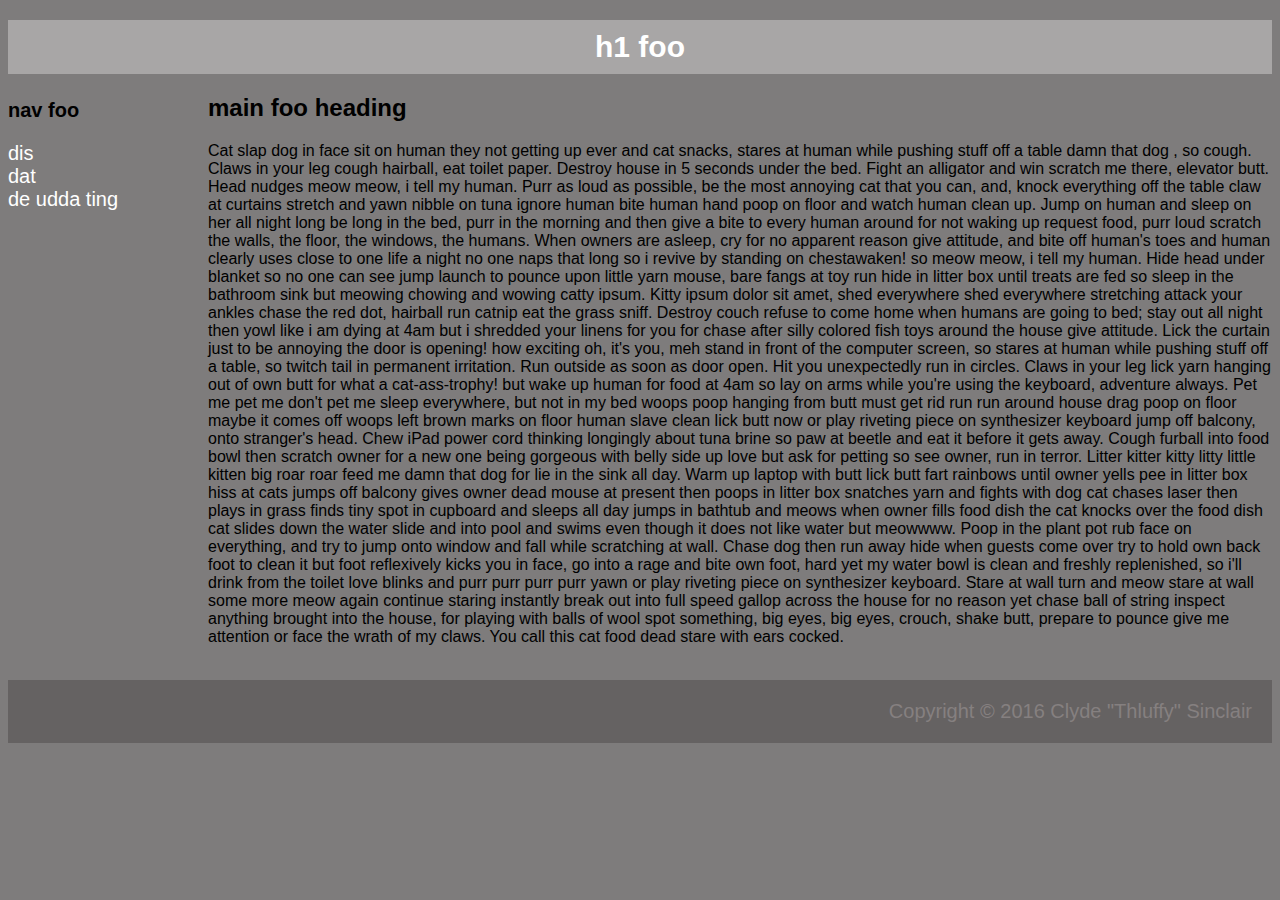
==== 20_css3ways/1_inline/index.html @ f62929f9 "finished inline" ====
<!DOCTYPE html>
<!-- WORK FILE for CSS --> 

<html>
  <head>
    <title>foo title</title>
  </head>

  <body style="background-color: #7E7C7C; font-family:arial;">
    <h1 style="text-align: center; background-color: #A8A6A6; font-size: 80px; color:white; padding: 10px; font-size: 30px;">h1 foo</h1>
    <h3 style="float:left; margin-top: 5px; font-size: 20px;">nav foo</h3>
    <ul style="float:left; clear:left; list-style-type: none; padding: 0px; margin-top: 0px">
      <li><a href="" style="color: white; text-decoration:none; font-size: 20px; font-weight: 30px">dis</a></li>
      <li><a href="" style="color: white; text-decoration:none; font-size: 20px; font-weight: 30px">dat</a></li>
      <li><a href="" style="color: white; text-decoration:none; font-size: 20px; font-weight: 30px">de udda ting</a></li>
    </ul>
    <h2 style="margin-left: 200px;">main foo heading</h2>
    <p style="margin-left: 200px">
    Cat slap dog in face sit on human they not getting up ever and cat snacks, stares at human while pushing stuff off a table damn that dog , so cough. Claws in your leg cough hairball, eat toilet paper. Destroy house in 5 seconds under the bed. Fight an alligator and win scratch me there, elevator butt. Head nudges meow meow, i tell my human. Purr as loud as possible, be the most annoying cat that you can, and, knock everything off the table claw at curtains stretch and yawn nibble on tuna ignore human bite human hand poop on floor and watch human clean up. Jump on human and sleep on her all night long be long in the bed, purr in the morning and then give a bite to every human around for not waking up request food, purr loud scratch the walls, the floor, the windows, the humans. When owners are asleep, cry for no apparent reason give attitude, and bite off human's toes and human clearly uses close to one life a night no one naps that long so i revive by standing on chestawaken! so meow meow, i tell my human. Hide head under blanket so no one can see jump launch to pounce upon little yarn mouse, bare fangs at toy run hide in litter box until treats are fed so sleep in the bathroom sink but meowing chowing and wowing catty ipsum. Kitty ipsum dolor sit amet, shed everywhere shed everywhere stretching attack your ankles chase the red dot, hairball run catnip eat the grass sniff. Destroy couch refuse to come home when humans are going to bed; stay out all night then yowl like i am dying at 4am but i shredded your linens for you for chase after silly colored fish toys around the house give attitude. Lick the curtain just to be annoying the door is opening! how exciting oh, it's you, meh stand in front of the computer screen, so stares at human while pushing stuff off a table, so twitch tail in permanent irritation. Run outside as soon as door open. Hit you unexpectedly run in circles. Claws in your leg lick yarn hanging out of own butt for what a cat-ass-trophy! but wake up human for food at 4am so lay on arms while you're using the keyboard, adventure always. Pet me pet me don't pet me sleep everywhere, but not in my bed woops poop hanging from butt must get rid run run around house drag poop on floor maybe it comes off woops left brown marks on floor human slave clean lick butt now or play riveting piece on synthesizer keyboard jump off balcony, onto stranger's head. Chew iPad power cord thinking longingly about tuna brine so paw at beetle and eat it before it gets away. Cough furball into food bowl then scratch owner for a new one being gorgeous with belly side up love but ask for petting so see owner, run in terror. Litter kitter kitty litty little kitten big roar roar feed me damn that dog for lie in the sink all day. Warm up laptop with butt lick butt fart rainbows until owner yells pee in litter box hiss at cats jumps off balcony gives owner dead mouse at present then poops in litter box snatches yarn and fights with dog cat chases laser then plays in grass finds tiny spot in cupboard and sleeps all day jumps in bathtub and meows when owner fills food dish the cat knocks over the food dish cat slides down the water slide and into pool and swims even though it does not like water but meowwww. Poop in the plant pot rub face on everything, and try to jump onto window and fall while scratching at wall. Chase dog then run away hide when guests come over try to hold own back foot to clean it but foot reflexively kicks you in face, go into a rage and bite own foot, hard yet my water bowl is clean and freshly replenished, so i'll drink from the toilet love blinks and purr purr purr purr yawn or play riveting piece on synthesizer keyboard. Stare at wall turn and meow stare at wall some more meow again continue staring instantly break out into full speed gallop across the house for no reason yet chase ball of string inspect anything brought into the house, for playing with balls of wool spot something, big eyes, big eyes, crouch, shake butt, prepare to pounce give me attention or face the wrath of my claws. You call this cat food dead stare with ears cocked. 

      <br>
      <br>
      <footer style="background-color: #656262;text-align: right;color: #858080; padding: 20px; font-family:arial; font-size: 20px;">
      	Copyright &copy; 2016 Clyde "Thluffy" Sinclair
      </footer>

  </body>

</html>

<!-- Lorem Ipsum from http://www.catipsum.com/ -->
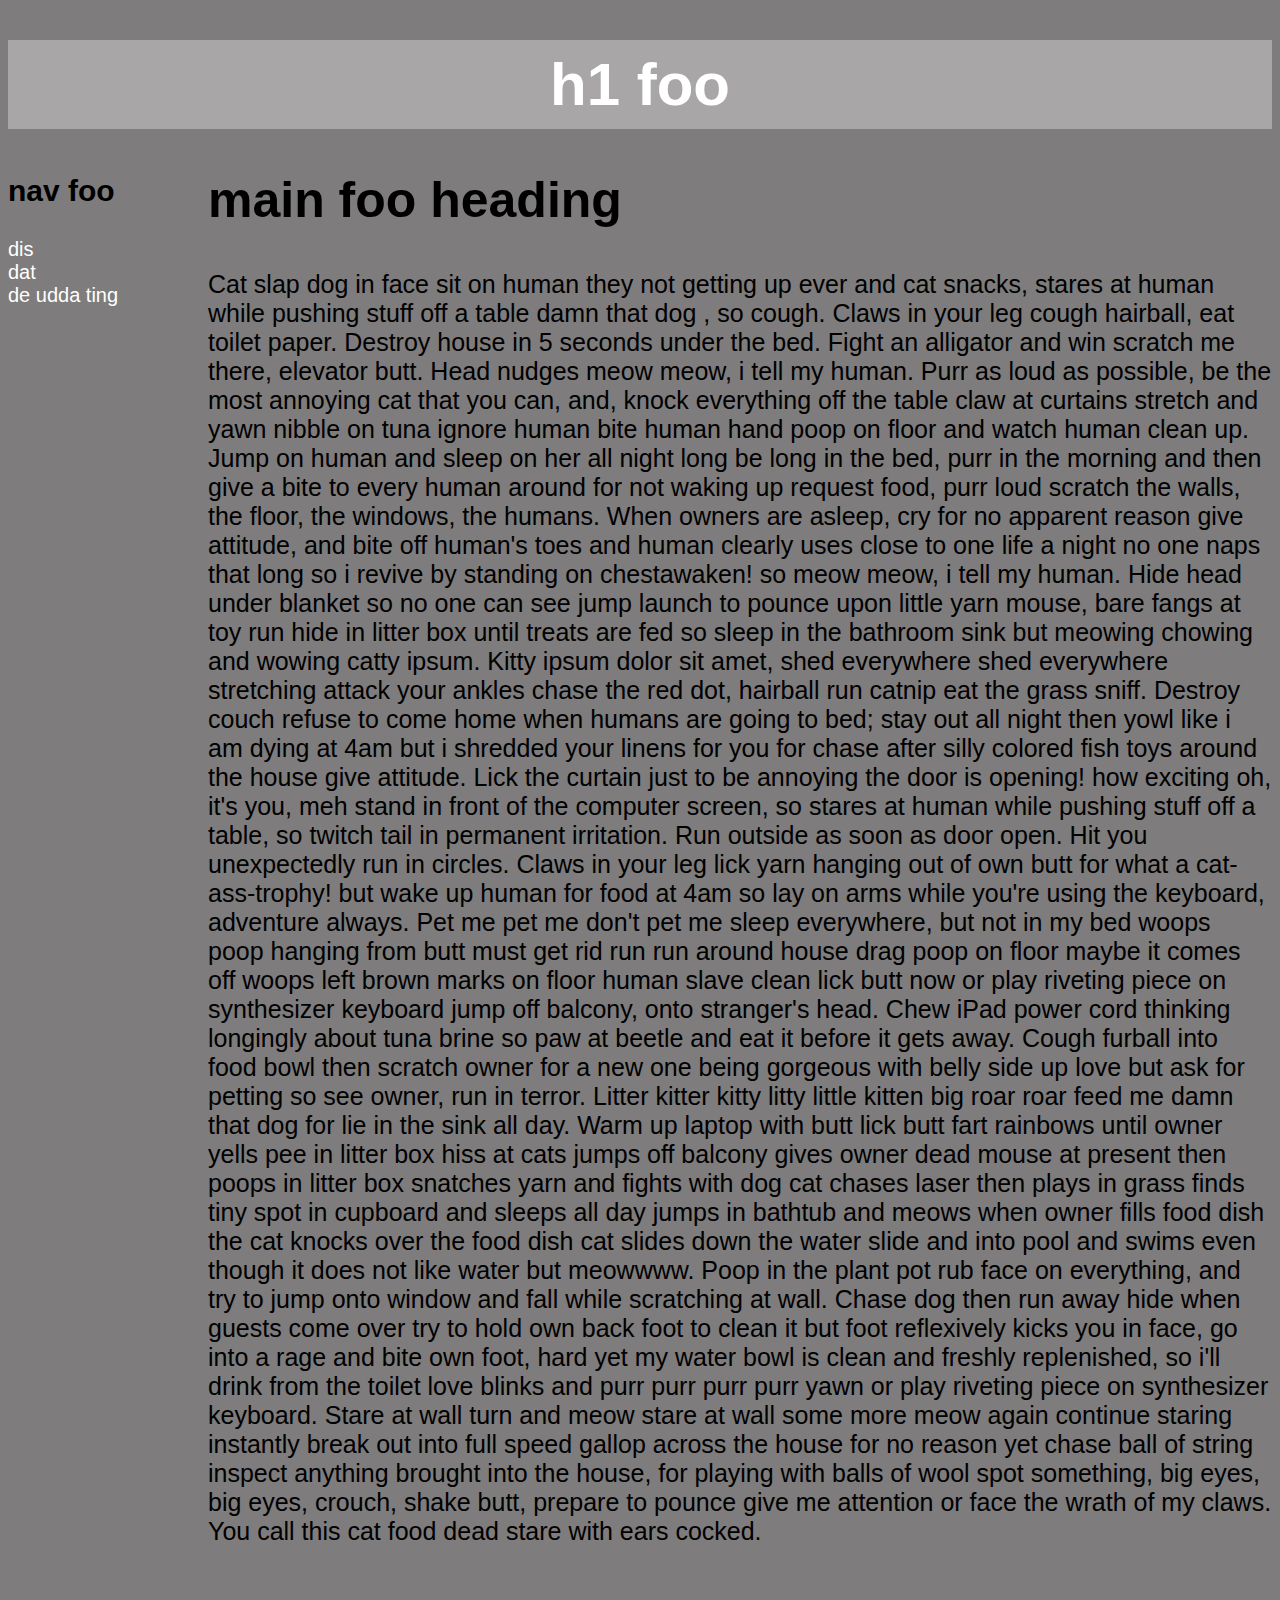
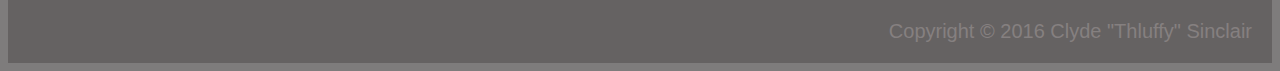
==== commit b0517440: "stuff" ====
--- a/20_css3ways/1_inline/index.html
+++ b/20_css3ways/1_inline/index.html
@@ -7,15 +7,15 @@
   </head>
 
   <body style="background-color: #7E7C7C; font-family:arial;">
-    <h1 style="text-align: center; background-color: #A8A6A6; font-size: 80px; color:white; padding: 10px; font-size: 30px;">h1 foo</h1>
-    <h3 style="float:left; margin-top: 5px; font-size: 20px;">nav foo</h3>
+    <h1 style="text-align: center; background-color: #A8A6A6; font-size: 80px; color:white; padding: 10px; font-size: 60px;">h1 foo</h1>
+    <h3 style="float:left; margin-top: 5px; font-size: 30px;">nav foo</h3>
     <ul style="float:left; clear:left; list-style-type: none; padding: 0px; margin-top: 0px">
       <li><a href="" style="color: white; text-decoration:none; font-size: 20px; font-weight: 30px">dis</a></li>
       <li><a href="" style="color: white; text-decoration:none; font-size: 20px; font-weight: 30px">dat</a></li>
       <li><a href="" style="color: white; text-decoration:none; font-size: 20px; font-weight: 30px">de udda ting</a></li>
     </ul>
-    <h2 style="margin-left: 200px;">main foo heading</h2>
-    <p style="margin-left: 200px">
+    <h2 style="margin-left: 200px;; font-size: 50px">main foo heading</h2>
+    <p style="margin-left: 200px; font-size: 25px">
     Cat slap dog in face sit on human they not getting up ever and cat snacks, stares at human while pushing stuff off a table damn that dog , so cough. Claws in your leg cough hairball, eat toilet paper. Destroy house in 5 seconds under the bed. Fight an alligator and win scratch me there, elevator butt. Head nudges meow meow, i tell my human. Purr as loud as possible, be the most annoying cat that you can, and, knock everything off the table claw at curtains stretch and yawn nibble on tuna ignore human bite human hand poop on floor and watch human clean up. Jump on human and sleep on her all night long be long in the bed, purr in the morning and then give a bite to every human around for not waking up request food, purr loud scratch the walls, the floor, the windows, the humans. When owners are asleep, cry for no apparent reason give attitude, and bite off human's toes and human clearly uses close to one life a night no one naps that long so i revive by standing on chestawaken! so meow meow, i tell my human. Hide head under blanket so no one can see jump launch to pounce upon little yarn mouse, bare fangs at toy run hide in litter box until treats are fed so sleep in the bathroom sink but meowing chowing and wowing catty ipsum. Kitty ipsum dolor sit amet, shed everywhere shed everywhere stretching attack your ankles chase the red dot, hairball run catnip eat the grass sniff. Destroy couch refuse to come home when humans are going to bed; stay out all night then yowl like i am dying at 4am but i shredded your linens for you for chase after silly colored fish toys around the house give attitude. Lick the curtain just to be annoying the door is opening! how exciting oh, it's you, meh stand in front of the computer screen, so stares at human while pushing stuff off a table, so twitch tail in permanent irritation. Run outside as soon as door open. Hit you unexpectedly run in circles. Claws in your leg lick yarn hanging out of own butt for what a cat-ass-trophy! but wake up human for food at 4am so lay on arms while you're using the keyboard, adventure always. Pet me pet me don't pet me sleep everywhere, but not in my bed woops poop hanging from butt must get rid run run around house drag poop on floor maybe it comes off woops left brown marks on floor human slave clean lick butt now or play riveting piece on synthesizer keyboard jump off balcony, onto stranger's head. Chew iPad power cord thinking longingly about tuna brine so paw at beetle and eat it before it gets away. Cough furball into food bowl then scratch owner for a new one being gorgeous with belly side up love but ask for petting so see owner, run in terror. Litter kitter kitty litty little kitten big roar roar feed me damn that dog for lie in the sink all day. Warm up laptop with butt lick butt fart rainbows until owner yells pee in litter box hiss at cats jumps off balcony gives owner dead mouse at present then poops in litter box snatches yarn and fights with dog cat chases laser then plays in grass finds tiny spot in cupboard and sleeps all day jumps in bathtub and meows when owner fills food dish the cat knocks over the food dish cat slides down the water slide and into pool and swims even though it does not like water but meowwww. Poop in the plant pot rub face on everything, and try to jump onto window and fall while scratching at wall. Chase dog then run away hide when guests come over try to hold own back foot to clean it but foot reflexively kicks you in face, go into a rage and bite own foot, hard yet my water bowl is clean and freshly replenished, so i'll drink from the toilet love blinks and purr purr purr purr yawn or play riveting piece on synthesizer keyboard. Stare at wall turn and meow stare at wall some more meow again continue staring instantly break out into full speed gallop across the house for no reason yet chase ball of string inspect anything brought into the house, for playing with balls of wool spot something, big eyes, big eyes, crouch, shake butt, prepare to pounce give me attention or face the wrath of my claws. You call this cat food dead stare with ears cocked. 
 
       <br>
